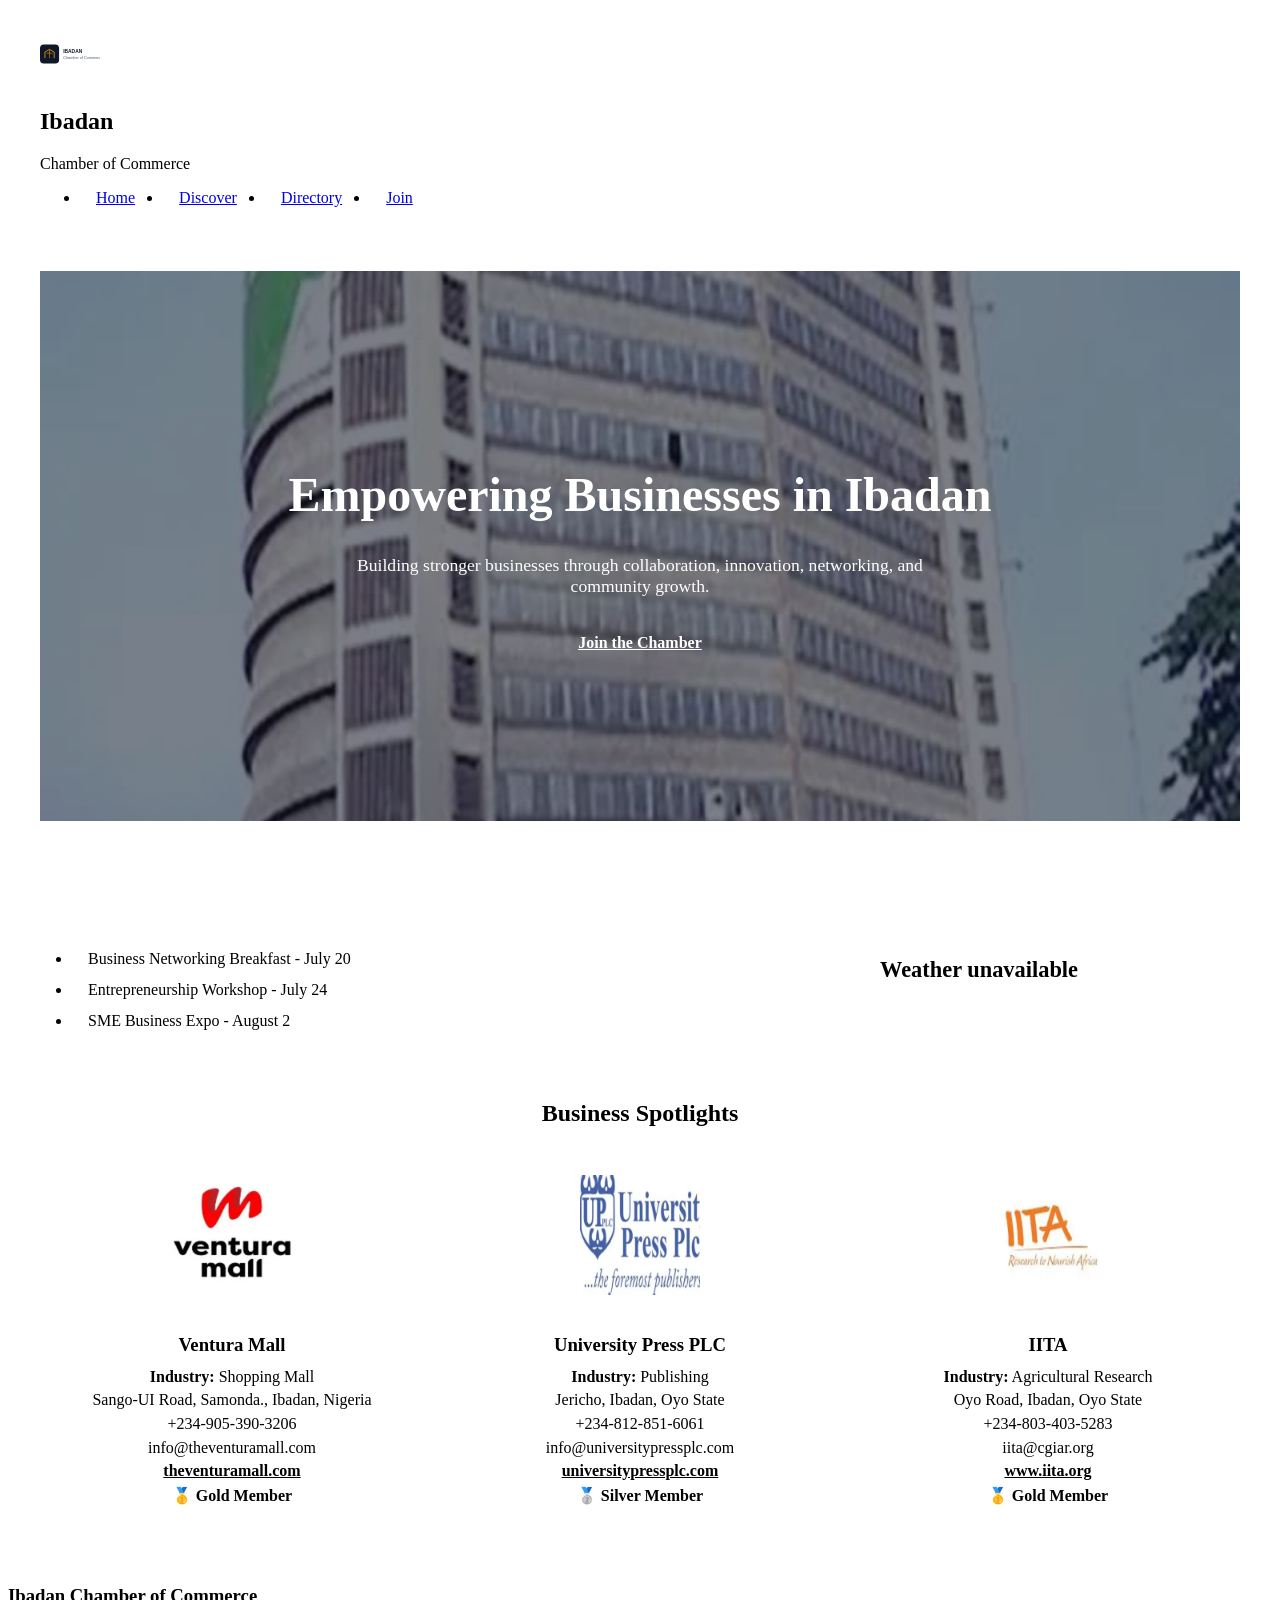
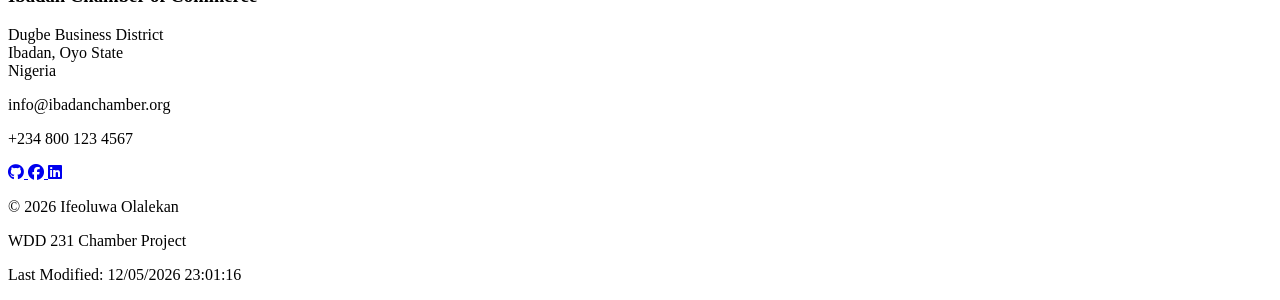
==== chamber/index.html @ 07c0f181 "initial work" ====
<!DOCTYPE html>
<html lang="en">

<head>

    <meta charset="UTF-8">
    <meta name="viewport" content="width=device-width, initial-scale=1.0">

    <title>Ibadan Chamber of Commerce | Home</title>

    <meta name="description"
        content="Welcome to the Ibadan Chamber of Commerce. Supporting businesses, promoting economic growth, and connecting entrepreneurs throughout Ibadan, Nigeria.">

    <meta name="author" content="Ifeoluwa Olalekan">

    <!-- Favicon -->
    <link rel="icon" href="images/favicon.svg" type="image/svg+xml">

    <!-- Open Graph -->
    <meta property="og:title" content="Ibadan Chamber of Commerce">
    <meta property="og:description" content="Welcome to the official website of the Ibadan Chamber of Commerce.">
    <meta property="og:image" content="https://olalekanife.github.io/wdd231/chamber/images/hero.webp">
    <meta property="og:url" content="https://olalekanife.github.io/wdd231/chamber/index.html">
    <meta property="og:type" content="website">

    <!-- Google Font -->
    <link rel="preconnect" href="https://fonts.googleapis.com">

    <link rel="preconnect" href="https://fonts.gstatic.com" crossorigin>

    <link href="https://fonts.googleapis.com/css2?family=Poppins:wght@300;400;500;600;700&display=swap"
        rel="stylesheet">

    <!-- Font Awesome -->
    <link rel="stylesheet" href="https://cdnjs.cloudflare.com/ajax/libs/font-awesome/6.6.0/css/all.min.css">

    <!-- CSS -->
    <link rel="stylesheet" href="styles/normalize.css">
    <link rel="stylesheet" href="styles/small.css">
    <link rel="stylesheet" href="styles/larger.css">

    <!-- JavaScript -->
    <script src="scripts/navigation.js" defer></script>
    <script src="scripts/date.js" defer></script>
    <script src="scripts/home.js" defer></script>

</head>

<body>

    <header>

        <div class="logo-name">

            <img src="images/logo.svg" alt="Ibadan Chamber Logo" width="60" height="60">

            <div>

                <h2>Ibadan</h2>

                <span>Chamber of Commerce</span>

            </div>

        </div>

        <button id="menu" aria-label="Toggle Navigation" aria-expanded="false" aria-controls="navMenu">
        </button>

        <nav id="navMenu">

            <ul class="navigation">

                <li>
                    <a href="index.html" class="active">
                        Home
                    </a>
                </li>

                <li>
                    <a href="discover.html">
                        Discover
                    </a>
                </li>

                <li>
                    <a href="directory.html">
                        Directory
                    </a>
                </li>

                <li>
                    <a href="join.html">
                        Join
                    </a>
                </li>

            </ul>

        </nav>

    </header>

    <main>

        <!-- Hero -->

        <section class="hero">

            <picture>

                <source media="(min-width:768px)" srcset="images/hero-large.webp">

                <img src="images/hero-small.webp" alt="Ibadan city skyline">

            </picture>

            <div class="hero-content">

                <h1>Empowering Businesses in Ibadan</h1>

                <p>
                    Building stronger businesses through collaboration,
                    innovation, networking, and community growth.
                </p>

                <a href="join.html" class="cta-button">

                    Join the Chamber

                </a>

            </div>

        </section>

        <!-- Information -->

        <section class="home-grid">

            <!-- Events -->

            <section class="card">

                <h2>Current Events</h2>

                <ul>

                    <li>Business Networking Breakfast - July 20</li>

                    <li>Entrepreneurship Workshop - July 24</li>

                    <li>SME Business Expo - August 2</li>

                </ul>

            </section>

            <!-- Weather -->

            <section class="card">

                <h2>Weather</h2>

                <div id="weather">

                    <p id="temperature"></p>

                    <p id="description"></p>

                    <div id="forecast"></div>

                </div>

            </section>

        </section>

        <!-- Spotlights -->

        <section class="spotlights">

            <h2>Business Spotlights</h2>

            <div id="spotlight-container">

            </div>

        </section>

    </main>

    <footer>

        <section>

            <h3>Ibadan Chamber of Commerce</h3>

            <p>
                Dugbe Business District<br>
                Ibadan, Oyo State<br>
                Nigeria
            </p>

            <p>info@ibadanchamber.org</p>

            <p>+234 800 123 4567</p>

        </section>

        <section class="social">

            <a href="https://github.com/Olalekanife" target="_blank" aria-label="GitHub">

                <i class="fab fa-github"></i>

            </a>

            <a href="#" aria-label="Facebook">

                <i class="fab fa-facebook"></i>

            </a>

            <a href="#" aria-label="LinkedIn">

                <i class="fab fa-linkedin"></i>

            </a>

        </section>

        <section>

            <p>

                &copy;

                <span id="currentyear"></span>

                Ifeoluwa Olalekan

            </p>

            <p>WDD 231 Chamber Project</p>

            <p id="lastModified"></p>

        </section>

    </footer>

</body>

</html>
---- chamber/styles/small.css ----
/* ==========================================
   Week 3 Home Page
========================================== */

/* Hero */

.hero {
    position: relative;
    margin-bottom: 2rem;
}

.hero picture,
.hero img {
    display: block;
    width: 100%;
}

.hero img {
    min-height: 320px;
    object-fit: cover;
    border-radius: var(--radius);
}

.hero-content {
    position: absolute;
    inset: 0;
    background: rgba(15, 23, 42, .55);

    display: flex;
    flex-direction: column;
    justify-content: center;
    align-items: center;

    text-align: center;
    color: white;
    padding: 1rem;
    border-radius: var(--radius);
}

.hero-content h1 {
    color: white;
    margin-bottom: 1rem;
    font-size: 2rem;
}

.hero-content p {
    max-width: 600px;
    margin-bottom: 1.5rem;
}

.cta-button {
    display: inline-block;
    background: var(--accent-color);
    color: var(--primary-color);

    padding: .9rem 1.6rem;

    border-radius: .5rem;

    font-weight: 600;

    transition: .3s;
}

.cta-button:hover {
    background: var(--secondary-color);
    color: white;
}

/* Home Grid */

.home-grid {
    display: grid;
    gap: 1.5rem;
    margin-bottom: 2rem;
}

/* Shared Cards */

.card {
    background: var(--surface-color);
    border-radius: var(--radius);
    box-shadow: var(--shadow);
    overflow: hidden;
}

.card h2 {
    margin: 0;
    padding: 1rem;
    background: var(--primary-color);
    color: white;
}

.card p,
.card li {
    padding: .5rem 1rem;
}

.card ul {
    list-style: disc;
    padding: 1rem 2rem;
}

/* Weather */

#weather {
    padding: 1rem;
}

#temperature {
    font-size: 1.3rem;
    font-weight: 700;
}

#description {
    text-transform: capitalize;
    margin-bottom: 1rem;
}

#forecast h3 {
    margin-top: 0;
}

#forecast p {
    margin: .4rem 0;
}

/* Spotlights */

.spotlights {
    margin-top: 2rem;
}

.spotlights h2 {
    text-align: center;
    margin-bottom: 1.5rem;
}

#spotlight-container {
    display: grid;
    gap: 1.5rem;
}

/* Spotlight cards only */

#spotlight-container .member-card {
    background: var(--surface-color);
    border-radius: var(--radius);
    box-shadow: var(--shadow);
    text-align: center;
    padding: 1.5rem;
}

#spotlight-container .member-card img {
    width: 110px;
    margin: 0 auto 1rem;
    object-fit: contain;
}

#spotlight-container .member-card h3 {
    margin-bottom: .6rem;
    color: var(--primary-color);
}

#spotlight-container .member-card p {
    margin: .35rem 0;
}

#spotlight-container .member-card a {
    color: var(--secondary-color);
    font-weight: 600;
}

#spotlight-container .member-card a:hover {
    color: var(--accent-color);
}

/* ==========================================
   WEEK 3 - HOME PAGE
========================================== */

/* Hero */

.hero {
    position: relative;
    margin-bottom: 2rem;
}

.hero picture,
.hero img {
    display: block;
    width: 100%;
}

.hero img {
    height: 350px;
    object-fit: cover;
    border-radius: var(--radius);
}

.hero-content {
    position: absolute;
    inset: 0;
    background: rgba(15, 23, 42, 0.55);

    display: flex;
    flex-direction: column;
    justify-content: center;
    align-items: center;

    text-align: center;
    color: white;

    padding: 1rem;
    border-radius: var(--radius);
}

.hero-content h1 {
    color: white;
    margin-bottom: 1rem;
    font-size: 2rem;
}

.hero-content p {
    max-width: 600px;
    margin-bottom: 1.5rem;
}

.cta-button {
    display: inline-block;
    background: var(--accent-color);
    color: var(--primary-color);
    padding: .8rem 1.6rem;
    border-radius: 6px;
    font-weight: 600;
    transition: .3s;
}

.cta-button:hover {
    background: white;
}

/* Home Grid */

.home-grid {
    display: grid;
    gap: 1.5rem;
    margin-bottom: 2rem;
}

/* Cards */

.card {
    background: var(--surface-color);
    border-radius: var(--radius);
    box-shadow: var(--shadow);
    overflow: hidden;
}

.card h2 {
    background: var(--primary-color);
    color: white;
    margin: 0;
    padding: 1rem;
}

.card p,
.card li {
    padding: .4rem 1rem;
}

.card ul {
    padding-left: 2rem;
    margin: 1rem 0;
}

/* Weather */

#weather {
    padding: 1rem;
}

#temperature {
    font-size: 1.4rem;
    font-weight: bold;
}

#description {
    text-transform: capitalize;
    margin-bottom: 1rem;
}

#forecast h3 {
    margin-top: 0;
}

#forecast p {
    margin: .35rem 0;
    padding: 0;
}

/* Spotlights */

.spotlights {
    margin-top: 2rem;
}

.spotlights h2 {
    text-align: center;
    margin-bottom: 1.5rem;
}

#spotlight-container {
    display: grid;
    gap: 1.5rem;
}

#spotlight-container .member-card {
    background: var(--surface-color);
    box-shadow: var(--shadow);
    border-radius: var(--radius);
    padding: 1.5rem;
    text-align: center;
}

#spotlight-container .member-card img {
    width: 120px;
    margin: 0 auto 1rem;
}

#spotlight-container .member-card h3 {
    margin-bottom: .75rem;
}

#spotlight-container .member-card p {
    margin: .35rem 0;
}

#spotlight-container .member-card a {
    color: var(--secondary-color);
    font-weight: 600;
}

#spotlight-container .member-card a:hover {
    color: var(--accent-color);
}
---- chamber/styles/larger.css ----
/* ==========================================
   Desktop Styles
========================================== */

@media screen and (min-width: 768px) {

    /* ==========================
       Header
    ========================== */

    header {
        padding: 1rem 2rem;
    }

    #menu {
        display: none;
    }

    nav {
        position: static;
        width: auto;
        background: transparent;
    }

    .navigation {
        display: flex;
        flex-direction: row;
        gap: .75rem;
    }

    .navigation a {
        padding: .75rem 1rem;
        border-radius: 8px;
    }

    /* ==========================
       Main
    ========================== */

    main {
        padding: 2rem;
    }

    /* ==========================
       View Buttons
    ========================== */

    .view-buttons {
        justify-content: flex-end;
    }

    /* ==========================
       Grid View
    ========================== */

    #members.grid-view {
        grid-template-columns: repeat(auto-fit, minmax(280px, 1fr));
        gap: 2rem;
    }

    .member-card {
        transition: transform .3s ease, box-shadow .3s ease;
    }

    .member-card:hover {
        transform: translateY(-6px);
        box-shadow: 0 12px 25px rgba(0, 0, 0, .12);
    }

    /* ==========================
       List View
    ========================== */

    #members.list-view .member-card {
        grid-template-columns: 120px 1fr;
        align-items: center;
        text-align: left;
    }

    #members.list-view img {
        width: 100px;
    }

    /* ==========================
       Footer
    ========================== */

    .footer-info {
        grid-template-columns: repeat(3, 1fr);
        align-items: center;
        text-align: left;
    }

    .footer-info section:last-child {
        text-align: right;
    }

    .social {
        justify-content: center;
    }

}

/* ==========================================
   WEEK 3 - HOME PAGE (DESKTOP)
========================================== */

@media only screen and (min-width: 768px) {

    /* Hero */

    .hero img {
        height: 550px;
    }

    .hero-content h1 {
        font-size: 3rem;
    }

    .hero-content p {
        font-size: 1.1rem;
    }

    /* Events & Weather */

    .home-grid {
        grid-template-columns: 2fr 1fr;
        align-items: start;
    }

    /* Spotlights */

    #spotlight-container {
        grid-template-columns: repeat(3, 1fr);
    }

}
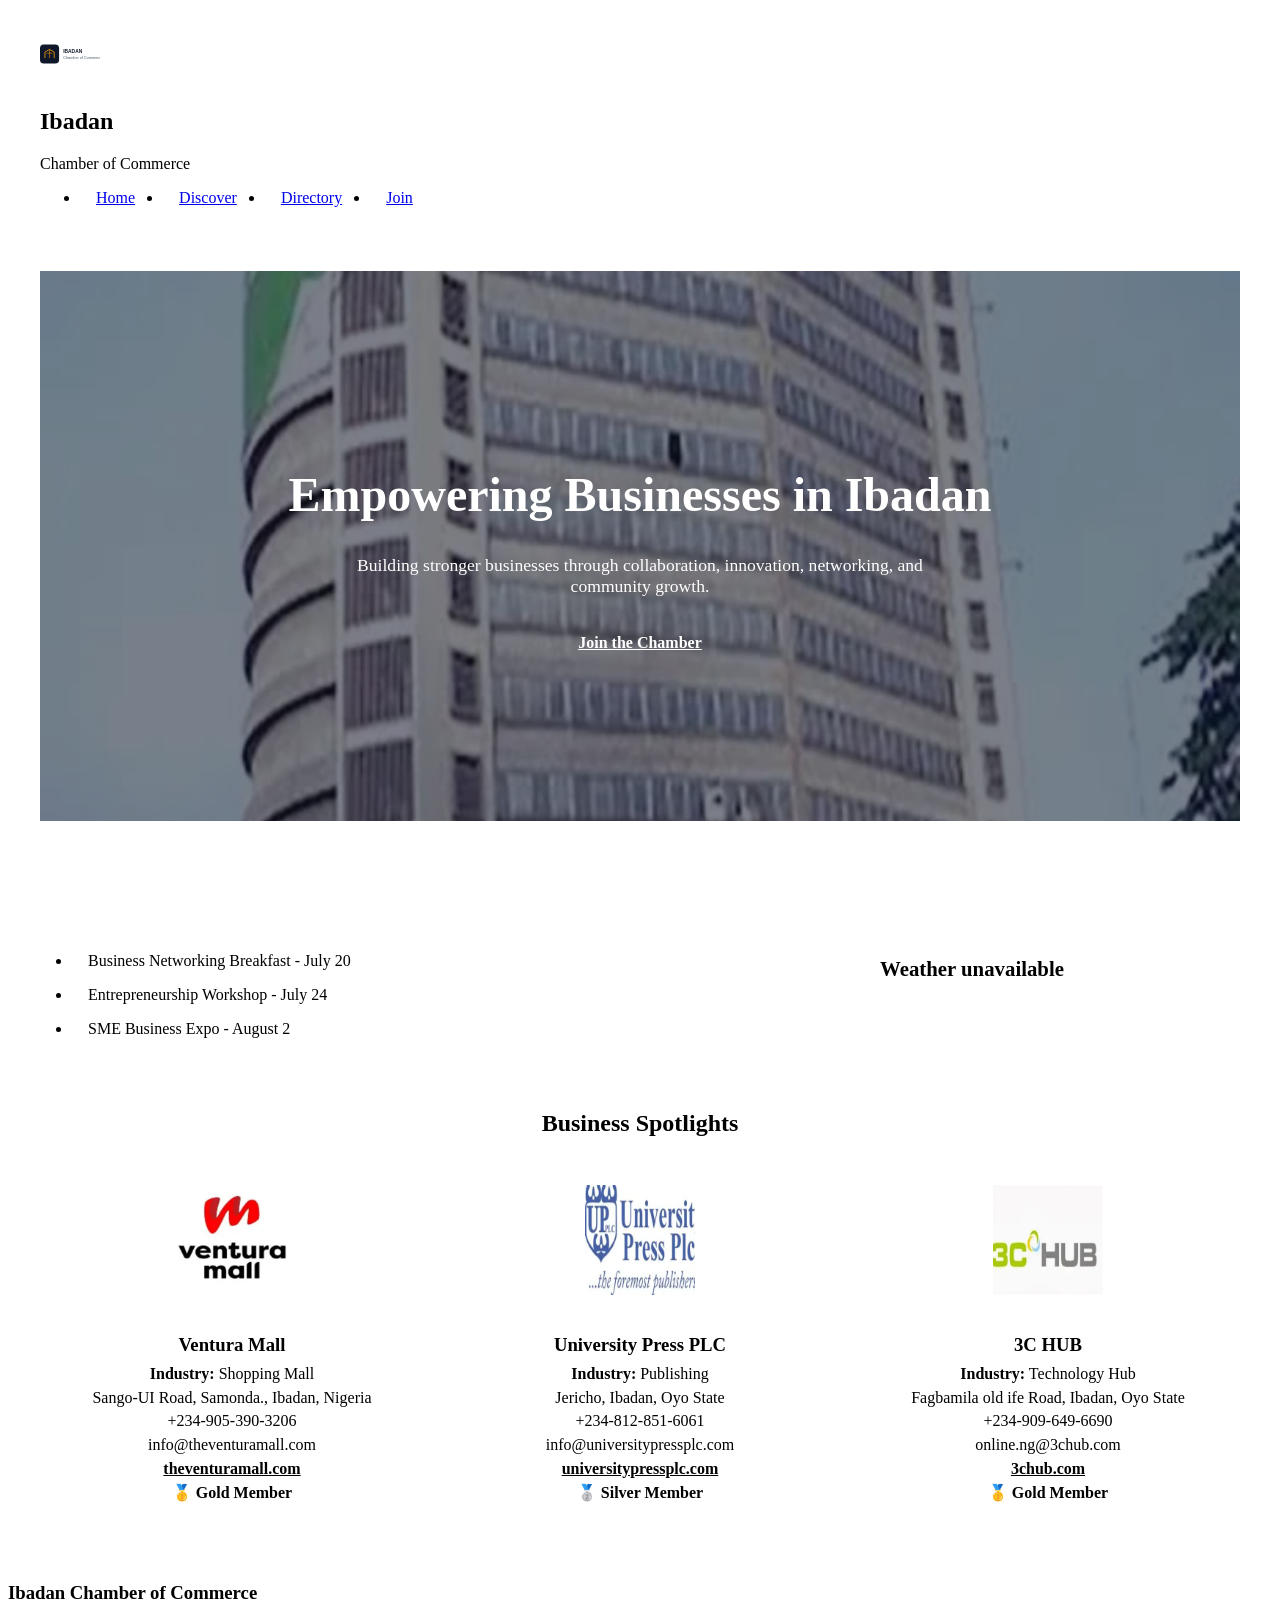
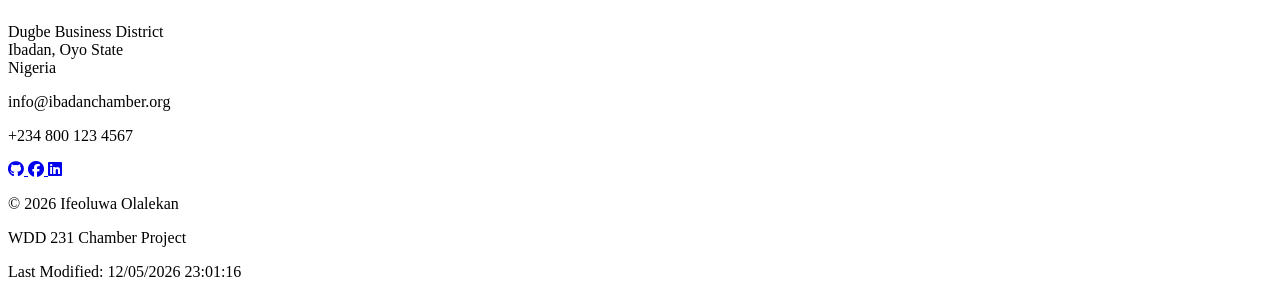
==== commit c35fda9c: "initial" ====
--- a/chamber/index.html
+++ b/chamber/index.html
@@ -19,7 +19,7 @@
     <!-- Open Graph -->
     <meta property="og:title" content="Ibadan Chamber of Commerce">
     <meta property="og:description" content="Welcome to the official website of the Ibadan Chamber of Commerce.">
-    <meta property="og:image" content="https://olalekanife.github.io/wdd231/chamber/images/hero.webp">
+    <meta property="og:image" content="https://olalekanife.github.io/wdd231/chamber/images/hero-large.webp">
     <meta property="og:url" content="https://olalekanife.github.io/wdd231/chamber/index.html">
     <meta property="og:type" content="website">
 
--- a/chamber/styles/small.css
+++ b/chamber/styles/small.css
@@ -17,6 +17,7 @@
 
 .hero img {
     min-height: 320px;
+    height: 350px;
     object-fit: cover;
     border-radius: var(--radius);
 }
@@ -24,13 +25,11 @@
 .hero-content {
     position: absolute;
     inset: 0;
-    background: rgba(15, 23, 42, .55);
-
+    background: rgba(15, 23, 42, 0.55);
     display: flex;
     flex-direction: column;
     justify-content: center;
     align-items: center;
-
     text-align: center;
     color: white;
     padding: 1rem;
@@ -52,13 +51,9 @@
     display: inline-block;
     background: var(--accent-color);
     color: var(--primary-color);
-
-    padding: .9rem 1.6rem;
-
-    border-radius: .5rem;
-
+    padding: .8rem 1.6rem;
+    border-radius: 6px;
     font-weight: 600;
-
     transition: .3s;
 }
 
@@ -141,8 +136,6 @@
     gap: 1.5rem;
 }
 
-/* Spotlight cards only */
-
 #spotlight-container .member-card {
     background: var(--surface-color);
     border-radius: var(--radius);
@@ -173,174 +166,4 @@
 
 #spotlight-container .member-card a:hover {
     color: var(--accent-color);
-}
-
-/* ==========================================
-   WEEK 3 - HOME PAGE
-========================================== */
-
-/* Hero */
-
-.hero {
-    position: relative;
-    margin-bottom: 2rem;
-}
-
-.hero picture,
-.hero img {
-    display: block;
-    width: 100%;
-}
-
-.hero img {
-    height: 350px;
-    object-fit: cover;
-    border-radius: var(--radius);
-}
-
-.hero-content {
-    position: absolute;
-    inset: 0;
-    background: rgba(15, 23, 42, 0.55);
-
-    display: flex;
-    flex-direction: column;
-    justify-content: center;
-    align-items: center;
-
-    text-align: center;
-    color: white;
-
-    padding: 1rem;
-    border-radius: var(--radius);
-}
-
-.hero-content h1 {
-    color: white;
-    margin-bottom: 1rem;
-    font-size: 2rem;
-}
-
-.hero-content p {
-    max-width: 600px;
-    margin-bottom: 1.5rem;
-}
-
-.cta-button {
-    display: inline-block;
-    background: var(--accent-color);
-    color: var(--primary-color);
-    padding: .8rem 1.6rem;
-    border-radius: 6px;
-    font-weight: 600;
-    transition: .3s;
-}
-
-.cta-button:hover {
-    background: white;
-}
-
-/* Home Grid */
-
-.home-grid {
-    display: grid;
-    gap: 1.5rem;
-    margin-bottom: 2rem;
-}
-
-/* Cards */
-
-.card {
-    background: var(--surface-color);
-    border-radius: var(--radius);
-    box-shadow: var(--shadow);
-    overflow: hidden;
-}
-
-.card h2 {
-    background: var(--primary-color);
-    color: white;
-    margin: 0;
-    padding: 1rem;
-}
-
-.card p,
-.card li {
-    padding: .4rem 1rem;
-}
-
-.card ul {
-    padding-left: 2rem;
-    margin: 1rem 0;
-}
-
-/* Weather */
-
-#weather {
-    padding: 1rem;
-}
-
-#temperature {
-    font-size: 1.4rem;
-    font-weight: bold;
-}
-
-#description {
-    text-transform: capitalize;
-    margin-bottom: 1rem;
-}
-
-#forecast h3 {
-    margin-top: 0;
-}
-
-#forecast p {
-    margin: .35rem 0;
-    padding: 0;
-}
-
-/* Spotlights */
-
-.spotlights {
-    margin-top: 2rem;
-}
-
-.spotlights h2 {
-    text-align: center;
-    margin-bottom: 1.5rem;
-}
-
-#spotlight-container {
-    display: grid;
-    gap: 1.5rem;
-}
-
-#spotlight-container .member-card {
-    background: var(--surface-color);
-    box-shadow: var(--shadow);
-    border-radius: var(--radius);
-    padding: 1.5rem;
-    text-align: center;
-}
-
-#spotlight-container .member-card img {
-    width: 120px;
-    margin: 0 auto 1rem;
-}
-
-#spotlight-container .member-card h3 {
-    margin-bottom: .75rem;
-}
-
-#spotlight-container .member-card p {
-    margin: .35rem 0;
-}
-
-#spotlight-container .member-card a {
-    color: var(--secondary-color);
-    font-weight: 600;
-}
-
-#spotlight-container .member-card a:hover {
-    color: var(--accent-color);
 }
